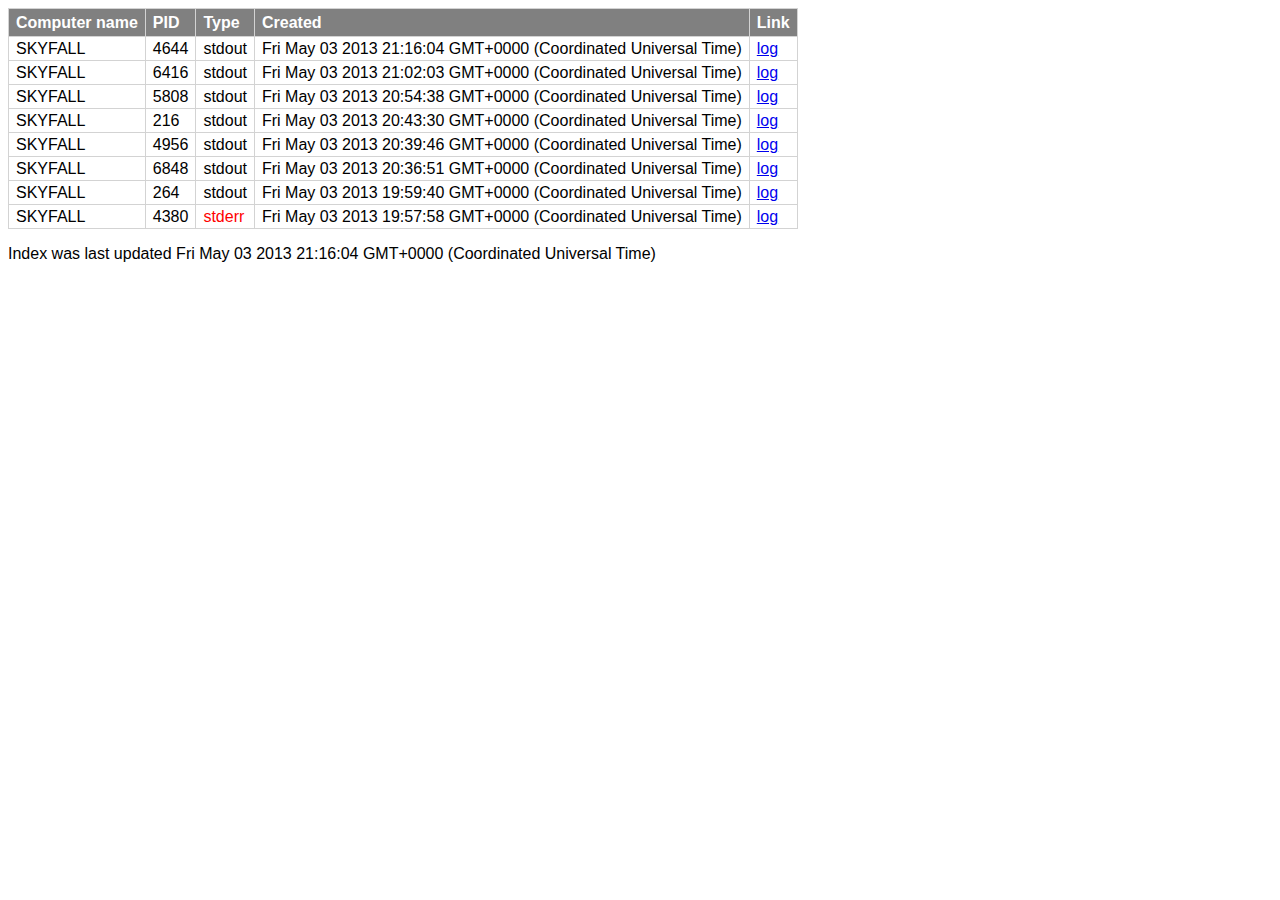
==== WebRole1/iisnode/index.html @ 0230b6b3 "Initial commit" ====
<html>
<head>
    <title>iisnode logs</title>
    <style type="text/css">
        body
        {
            font-family: "Trebuchet MS" , Arial, Helvetica, sans-serif;
        }
        table
        {
            border-collapse: collapse;
        }
        td, th
        {
            border: 1px solid lightgray;
            padding: 3px 7px 2px 7px;
        }
        th
        {
            text-align: left;
            padding-top: 5px;
            padding-bottom: 4px;
            background-color: Gray;
            color: #ffffff;
        }
        td.stderr
        {
            color: Red;
        }
    </style>
</head>
<body>
    <table id="logFilesTable">
        <tr>
            <th>
                Computer name
            </th>
            <th>
                PID
            </th>
            <th>
                Type
            </th>
            <th>
                Created
            </th>
            <th>
                Link
            </th>
        </tr>
    </table>
    <p id="lastUpdated"></p>
    <script type="text/javascript">

        // this is replaced with actual data at runtime by code in interceptor.js
        var logFiles = [{"file":"SKYFALL-216-stdout-1367613810382.txt","computername":"SKYFALL","pid":216,"type":"stdout","created":1367613810382},{"file":"SKYFALL-264-stdout-1367611180718.txt","computername":"SKYFALL","pid":264,"type":"stdout","created":1367611180718},{"file":"SKYFALL-4380-stderr-1367611078874.txt","computername":"SKYFALL","pid":4380,"type":"stderr","created":1367611078874},{"file":"SKYFALL-4644-stdout-1367615764156.txt","computername":"SKYFALL","pid":4644,"type":"stdout","created":1367615764156},{"file":"SKYFALL-4956-stdout-1367613586474.txt","computername":"SKYFALL","pid":4956,"type":"stdout","created":1367613586474},{"file":"SKYFALL-5808-stdout-1367614478039.txt","computername":"SKYFALL","pid":5808,"type":"stdout","created":1367614478039},{"file":"SKYFALL-6416-stdout-1367614923210.txt","computername":"SKYFALL","pid":6416,"type":"stdout","created":1367614923210},{"file":"SKYFALL-6848-stdout-1367613411212.txt","computername":"SKYFALL","pid":6848,"type":"stdout","created":1367613411212}];
        var lastUpdated = 1367615764197;
        var date = new Date();

        date.setTime(lastUpdated);
        document.getElementById('lastUpdated').innerHTML = 'Index was last updated ' + date;

        logFiles.sort(function (a, b) {
            return b.created - a.created;
        });

        var logFilesTable = document.getElementById("logFilesTable");
        for (var i = 0; i < logFiles.length; i++) {
            var logFile = logFiles[i];
            date.setTime(logFile.created);
            var row = logFilesTable.insertRow(-1);
            var computerNameCell = row.insertCell(0);
            var pidCell = row.insertCell(1);
            var typeCell = row.insertCell(2);
            var dateCell = row.insertCell(3);
            var logCell = row.insertCell(4);
            computerNameCell.innerHTML = logFile.computername;
            pidCell.innerHTML = logFile.pid.toString();
            typeCell.innerHTML = logFile.type;
            typeCell.setAttribute('class', logFile.type);
            dateCell.innerHTML = date.toString();
            logCell.innerHTML = '<a href="' + logFile.file + '">log</a>';
        };

    </script>
</body>
</html>
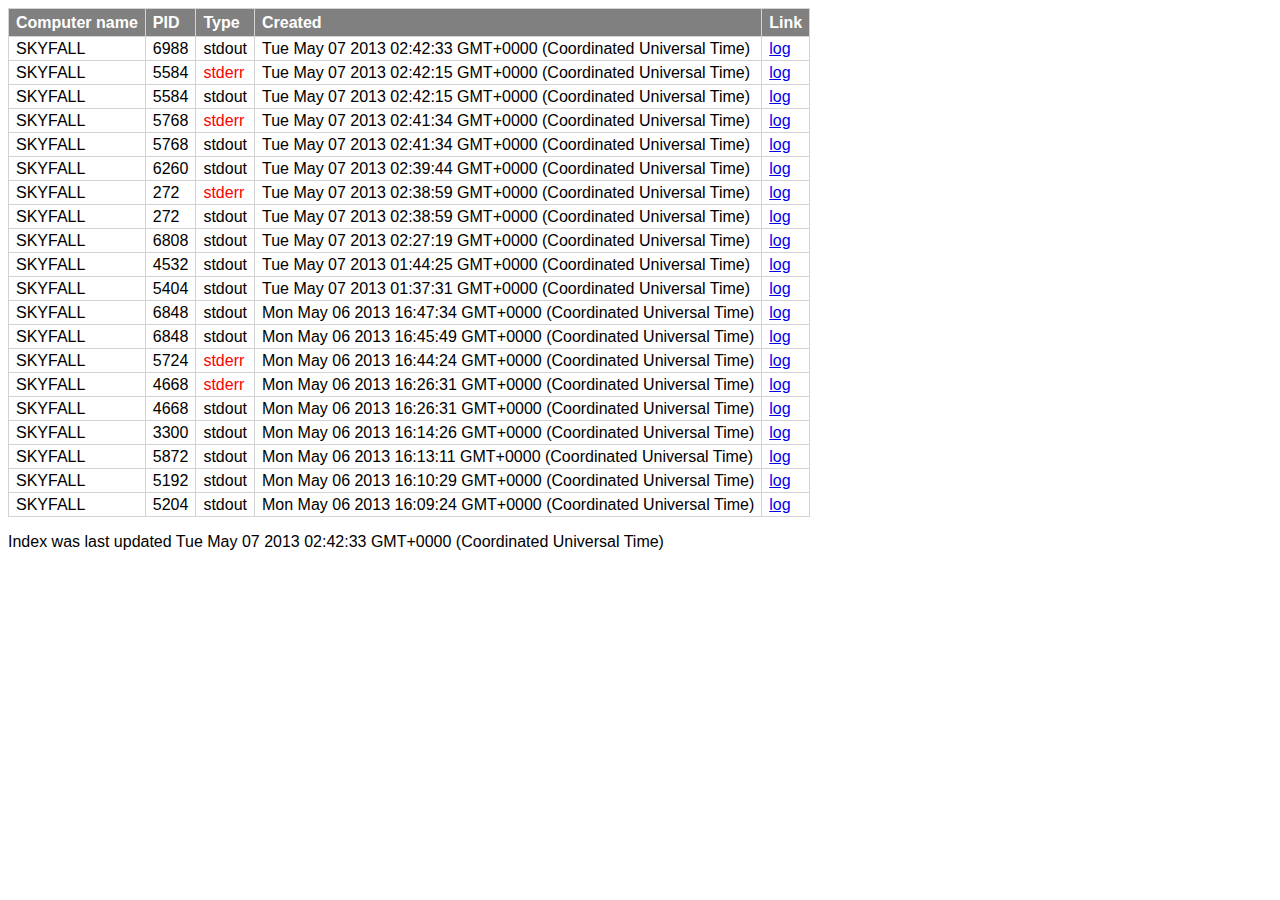
==== commit d64f529b: "Updates, added content, navigation links." ====
--- a/WebRole1/iisnode/index.html
+++ b/WebRole1/iisnode/index.html
@@ -53,8 +53,8 @@
     <script type="text/javascript">
 
         // this is replaced with actual data at runtime by code in interceptor.js
-        var logFiles = [{"file":"SKYFALL-216-stdout-1367613810382.txt","computername":"SKYFALL","pid":216,"type":"stdout","created":1367613810382},{"file":"SKYFALL-264-stdout-1367611180718.txt","computername":"SKYFALL","pid":264,"type":"stdout","created":1367611180718},{"file":"SKYFALL-4380-stderr-1367611078874.txt","computername":"SKYFALL","pid":4380,"type":"stderr","created":1367611078874},{"file":"SKYFALL-4644-stdout-1367615764156.txt","computername":"SKYFALL","pid":4644,"type":"stdout","created":1367615764156},{"file":"SKYFALL-4956-stdout-1367613586474.txt","computername":"SKYFALL","pid":4956,"type":"stdout","created":1367613586474},{"file":"SKYFALL-5808-stdout-1367614478039.txt","computername":"SKYFALL","pid":5808,"type":"stdout","created":1367614478039},{"file":"SKYFALL-6416-stdout-1367614923210.txt","computername":"SKYFALL","pid":6416,"type":"stdout","created":1367614923210},{"file":"SKYFALL-6848-stdout-1367613411212.txt","computername":"SKYFALL","pid":6848,"type":"stdout","created":1367613411212}];
-        var lastUpdated = 1367615764197;
+        var logFiles = [{"file":"SKYFALL-272-stderr-1367894339278.txt","computername":"SKYFALL","pid":272,"type":"stderr","created":1367894339278},{"file":"SKYFALL-272-stdout-1367894339273.txt","computername":"SKYFALL","pid":272,"type":"stdout","created":1367894339273},{"file":"SKYFALL-3300-stdout-1367856866131.txt","computername":"SKYFALL","pid":3300,"type":"stdout","created":1367856866131},{"file":"SKYFALL-4532-stdout-1367891065647.txt","computername":"SKYFALL","pid":4532,"type":"stdout","created":1367891065647},{"file":"SKYFALL-4668-stderr-1367857591296.txt","computername":"SKYFALL","pid":4668,"type":"stderr","created":1367857591296},{"file":"SKYFALL-4668-stdout-1367857591295.txt","computername":"SKYFALL","pid":4668,"type":"stdout","created":1367857591295},{"file":"SKYFALL-5192-stdout-1367856629320.txt","computername":"SKYFALL","pid":5192,"type":"stdout","created":1367856629320},{"file":"SKYFALL-5204-stdout-1367856564177.txt","computername":"SKYFALL","pid":5204,"type":"stdout","created":1367856564177},{"file":"SKYFALL-5404-stdout-1367890651683.txt","computername":"SKYFALL","pid":5404,"type":"stdout","created":1367890651683},{"file":"SKYFALL-5584-stderr-1367894535937.txt","computername":"SKYFALL","pid":5584,"type":"stderr","created":1367894535937},{"file":"SKYFALL-5584-stdout-1367894535931.txt","computername":"SKYFALL","pid":5584,"type":"stdout","created":1367894535931},{"file":"SKYFALL-5724-stderr-1367858664674.txt","computername":"SKYFALL","pid":5724,"type":"stderr","created":1367858664674},{"file":"SKYFALL-5768-stderr-1367894494080.txt","computername":"SKYFALL","pid":5768,"type":"stderr","created":1367894494080},{"file":"SKYFALL-5768-stdout-1367894494077.txt","computername":"SKYFALL","pid":5768,"type":"stdout","created":1367894494077},{"file":"SKYFALL-5872-stdout-1367856791828.txt","computername":"SKYFALL","pid":5872,"type":"stdout","created":1367856791828},{"file":"SKYFALL-6260-stdout-1367894384391.txt","computername":"SKYFALL","pid":6260,"type":"stdout","created":1367894384391},{"file":"SKYFALL-6808-stdout-1367893639919.txt","computername":"SKYFALL","pid":6808,"type":"stdout","created":1367893639919},{"file":"SKYFALL-6848-stdout-1367858749851.txt","computername":"SKYFALL","pid":6848,"type":"stdout","created":1367858749851},{"file":"SKYFALL-6848-stdout-1367858854252.txt","computername":"SKYFALL","pid":6848,"type":"stdout","created":1367858854252},{"file":"SKYFALL-6988-stdout-1367894553204.txt","computername":"SKYFALL","pid":6988,"type":"stdout","created":1367894553204}];
+        var lastUpdated = 1367894553247;
         var date = new Date();
 
         date.setTime(lastUpdated);
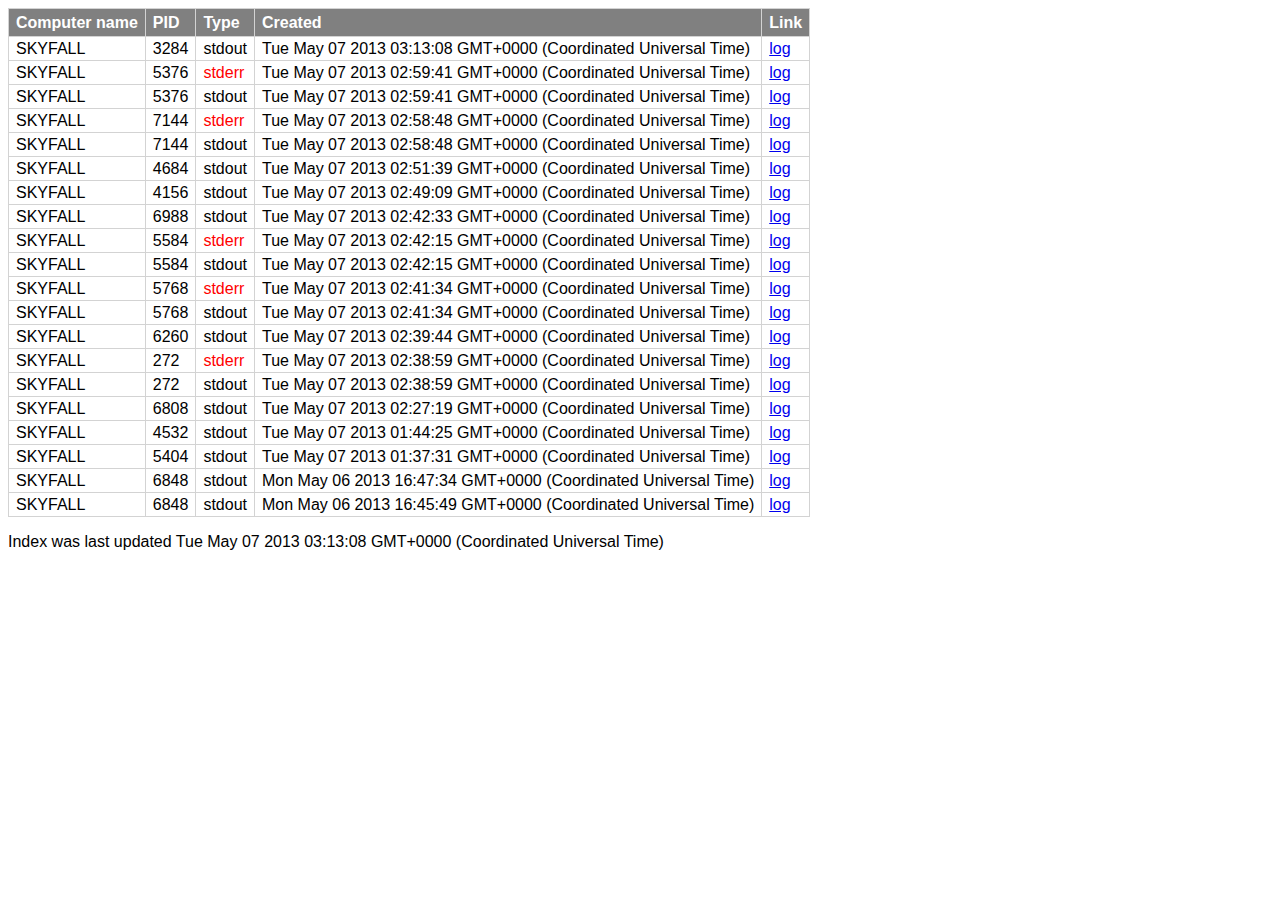
==== commit 79484405: "Removed the fs.exists call in router.js" ====
--- a/WebRole1/iisnode/index.html
+++ b/WebRole1/iisnode/index.html
@@ -53,8 +53,8 @@
     <script type="text/javascript">
 
         // this is replaced with actual data at runtime by code in interceptor.js
-        var logFiles = [{"file":"SKYFALL-272-stderr-1367894339278.txt","computername":"SKYFALL","pid":272,"type":"stderr","created":1367894339278},{"file":"SKYFALL-272-stdout-1367894339273.txt","computername":"SKYFALL","pid":272,"type":"stdout","created":1367894339273},{"file":"SKYFALL-3300-stdout-1367856866131.txt","computername":"SKYFALL","pid":3300,"type":"stdout","created":1367856866131},{"file":"SKYFALL-4532-stdout-1367891065647.txt","computername":"SKYFALL","pid":4532,"type":"stdout","created":1367891065647},{"file":"SKYFALL-4668-stderr-1367857591296.txt","computername":"SKYFALL","pid":4668,"type":"stderr","created":1367857591296},{"file":"SKYFALL-4668-stdout-1367857591295.txt","computername":"SKYFALL","pid":4668,"type":"stdout","created":1367857591295},{"file":"SKYFALL-5192-stdout-1367856629320.txt","computername":"SKYFALL","pid":5192,"type":"stdout","created":1367856629320},{"file":"SKYFALL-5204-stdout-1367856564177.txt","computername":"SKYFALL","pid":5204,"type":"stdout","created":1367856564177},{"file":"SKYFALL-5404-stdout-1367890651683.txt","computername":"SKYFALL","pid":5404,"type":"stdout","created":1367890651683},{"file":"SKYFALL-5584-stderr-1367894535937.txt","computername":"SKYFALL","pid":5584,"type":"stderr","created":1367894535937},{"file":"SKYFALL-5584-stdout-1367894535931.txt","computername":"SKYFALL","pid":5584,"type":"stdout","created":1367894535931},{"file":"SKYFALL-5724-stderr-1367858664674.txt","computername":"SKYFALL","pid":5724,"type":"stderr","created":1367858664674},{"file":"SKYFALL-5768-stderr-1367894494080.txt","computername":"SKYFALL","pid":5768,"type":"stderr","created":1367894494080},{"file":"SKYFALL-5768-stdout-1367894494077.txt","computername":"SKYFALL","pid":5768,"type":"stdout","created":1367894494077},{"file":"SKYFALL-5872-stdout-1367856791828.txt","computername":"SKYFALL","pid":5872,"type":"stdout","created":1367856791828},{"file":"SKYFALL-6260-stdout-1367894384391.txt","computername":"SKYFALL","pid":6260,"type":"stdout","created":1367894384391},{"file":"SKYFALL-6808-stdout-1367893639919.txt","computername":"SKYFALL","pid":6808,"type":"stdout","created":1367893639919},{"file":"SKYFALL-6848-stdout-1367858749851.txt","computername":"SKYFALL","pid":6848,"type":"stdout","created":1367858749851},{"file":"SKYFALL-6848-stdout-1367858854252.txt","computername":"SKYFALL","pid":6848,"type":"stdout","created":1367858854252},{"file":"SKYFALL-6988-stdout-1367894553204.txt","computername":"SKYFALL","pid":6988,"type":"stdout","created":1367894553204}];
-        var lastUpdated = 1367894553247;
+        var logFiles = [{"file":"SKYFALL-272-stderr-1367894339278.txt","computername":"SKYFALL","pid":272,"type":"stderr","created":1367894339278},{"file":"SKYFALL-272-stdout-1367894339273.txt","computername":"SKYFALL","pid":272,"type":"stdout","created":1367894339273},{"file":"SKYFALL-3284-stdout-1367896388018.txt","computername":"SKYFALL","pid":3284,"type":"stdout","created":1367896388018},{"file":"SKYFALL-4156-stdout-1367894949180.txt","computername":"SKYFALL","pid":4156,"type":"stdout","created":1367894949180},{"file":"SKYFALL-4532-stdout-1367891065647.txt","computername":"SKYFALL","pid":4532,"type":"stdout","created":1367891065647},{"file":"SKYFALL-4684-stdout-1367895099093.txt","computername":"SKYFALL","pid":4684,"type":"stdout","created":1367895099093},{"file":"SKYFALL-5376-stderr-1367895581734.txt","computername":"SKYFALL","pid":5376,"type":"stderr","created":1367895581734},{"file":"SKYFALL-5376-stdout-1367895581729.txt","computername":"SKYFALL","pid":5376,"type":"stdout","created":1367895581729},{"file":"SKYFALL-5404-stdout-1367890651683.txt","computername":"SKYFALL","pid":5404,"type":"stdout","created":1367890651683},{"file":"SKYFALL-5584-stderr-1367894535937.txt","computername":"SKYFALL","pid":5584,"type":"stderr","created":1367894535937},{"file":"SKYFALL-5584-stdout-1367894535931.txt","computername":"SKYFALL","pid":5584,"type":"stdout","created":1367894535931},{"file":"SKYFALL-5768-stderr-1367894494080.txt","computername":"SKYFALL","pid":5768,"type":"stderr","created":1367894494080},{"file":"SKYFALL-5768-stdout-1367894494077.txt","computername":"SKYFALL","pid":5768,"type":"stdout","created":1367894494077},{"file":"SKYFALL-6260-stdout-1367894384391.txt","computername":"SKYFALL","pid":6260,"type":"stdout","created":1367894384391},{"file":"SKYFALL-6808-stdout-1367893639919.txt","computername":"SKYFALL","pid":6808,"type":"stdout","created":1367893639919},{"file":"SKYFALL-6848-stdout-1367858749851.txt","computername":"SKYFALL","pid":6848,"type":"stdout","created":1367858749851},{"file":"SKYFALL-6848-stdout-1367858854252.txt","computername":"SKYFALL","pid":6848,"type":"stdout","created":1367858854252},{"file":"SKYFALL-6988-stdout-1367894553204.txt","computername":"SKYFALL","pid":6988,"type":"stdout","created":1367894553204},{"file":"SKYFALL-7144-stderr-1367895528325.txt","computername":"SKYFALL","pid":7144,"type":"stderr","created":1367895528325},{"file":"SKYFALL-7144-stdout-1367895528323.txt","computername":"SKYFALL","pid":7144,"type":"stdout","created":1367895528323}];
+        var lastUpdated = 1367896388061;
         var date = new Date();
 
         date.setTime(lastUpdated);
